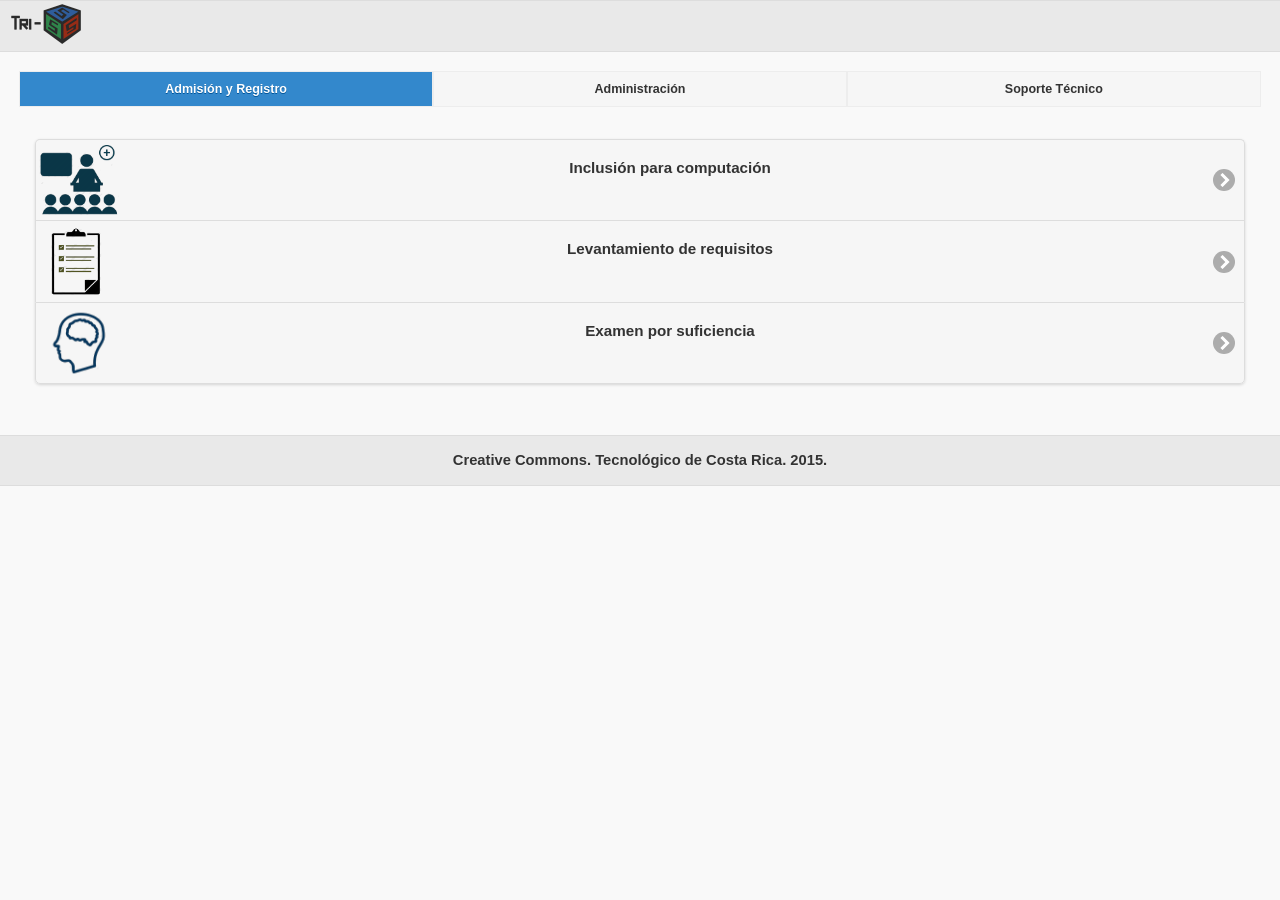
==== www/index.html @ 465516fb "First commit" ====
<!--
    TRI-S - Mobile App
    Developed by: Diego Ugalde Ávila - Luis E. Ugalde Barrantes. 2016.
    This code is licensed under the GNU GENERAL PUBLIC LICENSE (GPL) V3. See LICENSE file for details.
-->

<!doctype html>
<html>
    <head>
        <title>Solicitudes TEC Alajuela</title>
        <meta name="viewport" content="width=device-width, initial-scale=1">
        <link rel="stylesheet" href="css/jquery.mobile-1.4.2.min.css">
        <script src="js/index.js"></script>
        <script src="js/appSettings.js"></script>
        <script src="js/fastclick.js"></script>
        <script src="js/jquery-2.1.4.js"></script>
        <script src="js/jquery.mobile-1.4.5.min.js"></script>
        <script src="js/jquery.noty.packaged.min.js"></script>
        <link rel="stylesheet" href="css/jtsage-datebox.css">
        <script src="js/jtsage-datebox.js"></script>
        <script src="js/jquery.serializejson.js"></script>
        <link rel="stylesheet" href="css/mobile-forms.css">
        <link href="css/animate.css" rel="stylesheet">
    </head>

    <body>
        <div data-role="page" id="main-page">

            <div data-role="header" class="header">
                <img src="images/logo.png" class="ui-btn-left" id="logo"/>
            </div><!-- /header -->

            <div role="main" class="ui-content">
                <div data-role="tabs" id="tabs">
                    <div data-role="navbar">
                        <ul>
                            <li class="navbar-btn"><a href="#admision" data-ajax="false" class="ui-btn-active">Admisión y Registro</a></li>
                            <li class="navbar-btn"><a href="#admin" data-ajax="false" >Administración</a></li>
                            <li class="navbar-btn"><a href="#tech-supp" data-ajax="false"  >Soporte Técnico</a></li>
                        </ul>
                    </div>

                    <div id="admision" class="ui-body-d ui-content">
                        <ul data-role="listview" data-inset="true">
                            <li><a href="#inclusion" class="form-link">
                                <img src="images/inclusionComp.png">
                                <h2>Inclusión para computación</h2>
                                </a>
                            </li>

                            <li><a href="#requirements" class="form-link">
                                <img src="images/levantamientoRequisitos.png">
                                <h2>Levantamiento de requisitos</h2>
                                </a>
                            </li>

                            <li><a href="#proficiency" class="form-link">
                                <img src="images/suficiencia.png">
                                <h2>Examen por suficiencia</h2>
                                </a>
                            </li>
                        </ul>
                    </div>

                    <div id="admin" class="ui-body-d ui-content">
                        <ul data-role="listview" data-inset="true">
                            <li><a href="#constancy" class="form-link">
                                <img src="images/constancia.png">
                                <h2>Constancia de estudio</h2>
                                </a>
                            </li>

                            <li><a href="#assistance" class="form-link">
                                <img src="images/solicitudAsistente.png">
                                <h2>Quiero ser asistente</h2>
                                </a>
                            </li>

                            <li><a href="#buyRequest" class="form-link">
                                <img src="images/solicitudCompra.png">
                                <h2>Compras, copias, impresiones</h2>
                                </a>
                            </li>
                        </ul>
                    </div>

                    <div id="tech-supp" class="ui-body-d ui-content">
                        <ul data-role="listview" data-inset="true">
                            <li><a href="#workstation" class="form-link">
                                <img src="images/solicitudLab.png">
                                <h2>Espacios de trabajo</h2>
                                </a>
                            </li>

                            <li><a href="#equipment" class="form-link">
                                <img src="images/prestamoEquipo.png">
                                <h2>Préstamo de equipo</h2>
                                </a>
                            </li>

                            <li><a href="#damageReport" class="form-link">
                                <img src="images/reporteBug.png">
                                <h2>Reporte de daños</h2>
                                </a>
                            </li>

                            <li><a href="#softwareInstall" class="form-link">
                                <img src="images/instalacionSoftware.png">
                                <h2>Instalación de software</h2>
                                </a>
                            </li>
                        </ul>
                    </div>

                </div>
            </div><!-- /content -->

            <div data-role="footer">
                <p class="footer-text">Creative Commons. Tecnológico de Costa Rica. 2015.</p>
            </div><!-- /footer -->

        </div><!-- /page -->

        <div data-role="page" id="inclusion" class="page-load"></div><!-- /page -->

        <div data-role="page" id="requirements" class="page-load"></div><!-- /page -->

        <div data-role="page" id="proficiency" class="page-load"></div><!-- /page -->

        <div data-role="page" id="constancy" class="page-load"></div><!-- /page -->

        <div data-role="page" id="assistance" class="page-load"></div><!-- /page -->

        <div data-role="page" id="buyRequest" class="page-load"></div><!-- /page -->

        <div data-role="page" id="workstation" class="page-load"></div><!-- /page -->

        <div data-role="page" id="equipment" class="page-load"></div><!-- /page -->

        <div data-role="page" id="damageReport" class="page-load"></div><!-- /page -->

        <div data-role="page" id="softwareInstall" class="page-load"></div><!-- /page -->


        <div id="loading-div"></div>

        <script src="js/form_loader.js"></script>
        <script src="js/requests.js"></script>
        <script src="js/swipeTabs.js"></script>
        <script src="js/main.js"></script>
    </body>
</html>
---- www/css/jtsage-datebox.css ----
/*
 * JTSage-DateBox : the full featured Date and Time Picker
 * Date: 2015-11-03T10:09:01-05:00
 * http://dev.jtsage.com/DateBox/
 * https://github.com/jtsage/jquery-mobile-datebox
 *
 * Copyright 2010, 2015 JTSage. and other contributors
 * Released under the MIT license.
 * https://github.com/jtsage/jquery-mobile-datebox/blob/master/LICENSE.txt
 *
 */
 
/* 
 * Shared Styles 
 * 
 * These styles are used for the basic control,
 * and are not specific to any one mode.
 */

.ui-datebox-container { 
	width: 290px;
	-webkit-transform:translate3d(0,0,0);
}
.ui-popup-container .ui-datebox-gridrow { 
	display: table;
	margin-left: auto; 
	margin-right: auto;
}
.ui-datebox-collapse { 
	text-align: center;
}
.ui-datebox-collapse .ui-controlgroup-controls a { 
	max-width: 40%;
}

.ui-datebox-controls.ui-controlgroup-vertical {
	margin-bottom: 5px;
	margin-top: 5px;
}

div.ui-datebox-inline.ui-datebox-inline-has-input {
	float: none;
	clear: both;
	position: relative;
	top: 5px;
}
.ui-field-contain div.ui-datebox-container.ui-datebox-inline {
	margin-right: auto;
	margin-left: auto;
}
div.ui-datebox-container.ui-datebox-inline {
	width: 290px;

}
.ui-datebox-inline .ui-controlgroup-controls {
	float: none;
	margin-left: auto;
	margin-right: auto;
}

/* 
 * Calendar Mode Styles
 * 
 * These are specific to CalBox
 */

.ui-datebox-pickicon {
	display: inline-block; width: 216px;
}
.ui-datebox-gridheader { 
	text-align: center;
}
.ui-datebox-gridheader .ui-btn-inline { 
	margin-right: 5px;
	margin-left: 5px;
}
.ui-datebox-gridheader .ui-datebox-nomargbtn { 
	margin-right: 0px;
	margin-left: 0px;
}

.ui-datebox-gridheader h4 { 
	text-align: center;
	display: inline-block;
	margin-top: 10px;
	margin-bottom: 10px;
	zoom: 1;
	*display: inline;
}
.ui-datebox-grid { 
	clear: both; 
	margin-bottom: 5px; 
}
.ui-datebox-inline .ui-datebox-gridrow.ui-controlgroup-horizontal {
	margin-left: auto;
	margin-right: auto;
}
.ui-datebox-inline .ui-datebox-gridrow .ui-controlgroup-controls {
	width: 100%;
	text-align: center;
}
.ui-datebox-inline .ui-datebox-gridrow .ui-controlgroup-controls .ui-btn {
	float: none;
	clear: both;
}
.ui-datebox-gridrow { 
	margin-left: auto; 
	margin-right: auto;
	display: table;
	margin-bottom: -7px;
}
.ui-datebox-gridrow-last {
	margin-bottom: 0;
}
.ui-datebox-inline .ui-controlgroup.ui-datebox-gridrow-last {
	margin-bottom: 5px;
}
.ui-datebox-griddate { 
	width: 36px;
	height: 30px;
	line-height: 30px;
	padding: 0;
	display: inline-block;
	vertical-align: middle;
	text-align: center;
	font-weight: bold;
	font-size: 12px;
	zoom: 1;
	*display: inline;
}
.ui-datebox-griddate-week { 
	width: 31px;
	height: 30px;
	line-height: 30px; 
	display: inline-block;
	vertical-align: middle;
	text-align: center;
	font-weight: bold;
	font-size: 12px;
	zoom: 1;
	*display: inline;
}
.ui-datebox-gridrow div.ui-datebox-griddate-empty { 
	border: 1px solid transparent;
	color: #888888;
}
.ui-datebox-griddate.ui-datebox-griddate-label {
	border: 1px solid transparent;
	height: 15px;
	line-height: 15px;
}
.ui-datebox-gridplus 		{ float: right; }
.ui-datebox-gridminus 		{ float: left; }
.ui-datebox-gridplus-rtl 	{ float: left; }
.ui-datebox-gridminus-rtl 	{ float: right; }

/* 
 * Android Mode Styles
 * 
 * These are specific to datebox, timebox, and durationbox
 */

.ui-datebox-datebox-group input {
	text-align: center;
}
.ui-datebox-datebox-groups {
	width: 97.5%;
    margin-left: 1%;
}

.ui-datebox-datebox-group div.ui-input-text {
	width: 100%;
}
.ui-datebox-datebox-group div {
	margin: 0;
}
.ui-datebox-datebox-group div label {
	text-align: center;
	margin: 0;
}
.ui-datebox-datebox-label {
	width: 100%;
}
div.ui-datebox-datebox-button.ui-btn.ui-corner-all {
	width: 100%;
	margin: 0;
}
div.ui-datebox-datebox-button.ui-btn.ui-corner-all.ui-icon-plus {
	border-bottom-right-radius: 0;
	border-bottom-left-radius: 0;
	-webkit-border-bottom-right-radius: 0;
	-webkit-border-bottom-left-radius: 0;
	height: 40px;
}
div.ui-datebox-datebox-button.ui-btn.ui-corner-all.ui-icon-minus {
	border-top-right-radius: 0;
	border-top-left-radius: 0;
	-webkit-border-top-right-radius: 0;
	-webkit-border-top-left-radius: 0;
	height: 40px;
}
.ui-datebox-header h4 {
	text-align: center;
}

/* 
 * Flip Mode Styles
 * 
 * These are specific to flipbox, timeflipbox, durationflipbox, and 
 * customflip
 */

.ui-datebox-fliplab {
	text-align: center;
}
.ui-datebox-flipcenter {
	width: 260px;
	height: 40px;
	border: 1px solid #EEEEEE;
	margin-right: auto;
	margin-left: auto;
	position: relative;
}
.ui-datebox-flipcontent {
	text-align: center;
	height: 125px;
	margin-bottom: -40px;
}
.ui-datebox-flipcontent div {
	margin-left: 3px;
	margin-right: 3px;
	width: 77px;
	height: 120px;
	display: inline-block;
	text-align: center;
	zoom: 1;
	*display: inline;
	overflow: hidden;
}
.ui-datebox-flipcontentd div {
	width: 60px;
}
.ui-datebox-flipcontent ul {
	list-style-type: none;
	display: inline;
	border:1px solid rgba(0,0,0,0);
}
.ui-datebox-flipcontent li {
	height: 30px;
}
.ui-datebox-flipcontent li span {
	margin-top: 7px;
	display: block;
}

/* 
 * Slide Mode Styles
 * 
 * Used solely for SlideBox.  Damn this is a lot of extra CSS.
 */

.ui-datebox-slide { 
	width: 290px;
	margin-left: auto;
	margin-right: auto;
}
.ui-datebox-sliderow-int {
	display: inline-block;
	white-space: nowrap;
}

.ui-datebox-sliderow {
	margin-bottom: 5px;
	text-align: center;
	overflow: hidden;
	width: 290px;
}
.ui-datebox-slide .ui-btn {
	margin: 0;
	padding: 0px 1em;
}

.ui-datebox-slidebox {
	text-align: center;
	display: inline-block;
	zoom:1;
	*display:inline;
	vertical-align: middle;
	font-weight: bold;
}
.ui-datebox-slideyear {
	width: 84px;
	line-height: 30px;
	height: 30px;
	font-size: 14px;
}
.ui-datebox-slidemonth {
	width: 51px;
	line-height: 30px;
	height: 30px;
	font-size: 12px;
}
.ui-datebox-slideday {
	width: 32px;
	line-height: 20px;
	height: 38px;
	font-size: 14px;
}
.ui-datebox-slidehour {
	width: 32px;
	line-height: 22px;
	height: 24px;
	font-size: 14px;
}
.ui-datebox-slidemins {
	width: 32px;
	line-height: 22px;
	height: 24px;
	font-size: 14px;
}
.ui-datebox-slidewday {
	font-size: 10px;
	font-weight: normal;
}

span.ui-datebox-nopad { margin: 0 }
.ui-datebox-repad { margin: .5em .4375em }

/*
 * 6 Element Grid - Used for datebox w/ time only.
 */

.ui-grid-e > .ui-block-a,
.ui-grid-e > .ui-block-b,
.ui-grid-e > .ui-block-c,
.ui-grid-e > .ui-block-d,
.ui-grid-e > .ui-block-e,
.ui-grid-e > .ui-block-f {
	width: 16.65%;
}
.ui-grid-e { 
	overflow: hidden;
}
.ui-block-f {
	margin: 0;
	padding: 0;
	border: 0;
	float: left;
	min-height: 1px;
	-webkit-box-sizing: border-box;
	-moz-box-sizing: border-box;
	box-sizing: border-box;
}
---- www/css/mobile-forms.css ----
/*
    TRI-S - Mobile App
    Developed by: Diego Ugalde Ávila - Luis E. Ugalde Barrantes. 2016.
    This code is licensed under the GNU GENERAL PUBLIC LICENSE (GPL) V3. See LICENSE file for details.
*/

.footer-text {
	text-align: center;
	font-size: 0.92em;
}

.header {
	height: 50px;
}

#logo {
	display: inline;
	max-height: 80%;
	position: relative;
	margin: 0 auto;
	margin-left: 0.5em;
}

.form-title {
	width: 100%;
	height: 80px;
	margin-bottom: 1.2em;
}

.form-title img {
	float:left;
	position: relative;
	max-height: 5em;
	max-width: 5em;
}

.form-title h3 {
	margin-left: 1.2em;
	float: left;
}

.ui-popup-container {
	background-color: white !important;
}

.ui-title {
	overflow: visible !important;
}

.submit-container {
	position: relative;
	width: 100%;
	margin: 0 auto;
	margin-left:auto;
	margin-right:auto;
	align: center;
	text-align: center;
}

.clear-float {
	clear: both;
}

.ui-content ul li h2 {
	white-space: normal !important;
	text-align: center !important;
	font-size: 0.95em;
}

.ui-content ul li img {
	position: absolute;
	top: 0;
	bottom: 0;
	margin: auto;
	margin-left: 0.2em;
}

#tabs div ul li a {
	white-space: normal !important;
	text-align: center !important;
}

.ui-tabs-nav li a {
	text-overflow: ellipsis !important;
	overflow: visible !important;
	white-space: normal !important;
	padding-left: 2px !important;
	padding-right: 2px !important;
}

label {
	font-family: sans-serif !important;
	font-size: 0.9rem !important;
	color: #2a2a2a;
	font-weight: 200 !important;
}

.toggle-label {
	width: auto !important;
}

.recaptcha-container {
	transform: scale(0.85);
	-webkit-transform: scale(0.85);
	margin: 0 auto;
}

.recaptcha-container div div {
	margin: 0 auto !important;
}

@media all and (max-width: 310px) {

	#tabs div ul li a {
		font-size: 10px !important;
	}

	.ui-tabs-nav li a {
		font-size: 10px !important;
	}

	.form-link img {
		-webkit-transform: scale(0.60); /* Saf3.1+, Chrome */
		-moz-transform: scale(0.60); /* FF3.5+ */
		-ms-transform: scale(0.60); /* IE9 */
		-o-transform: scale(0.60); /* Opera 10.5+ */
		transform: scale(0.60);
	}
}

.ui-tabs-nav {
	display: flex !important;
}

.navbar-btn {
	border: solid 1px #EDEDED!important;
	display:flex !important;
}

.navbar-btn a{
	border: none !important; 
	display: block !important;
	width: 100% !important;
}

.navbar-btn a:visited, .navbar-btn a:hover, {
	background-color: none !important;
}

.info {
	text-align: justify;
	text-justify: inter-word;
}

.ui-collapsible-themed-content .ui-collapsible-content {
	border-color: #bbb;
}

.dynamic-btn-container {
	background-color: #E9E9E9	!important;
}

.panel-header-custom {
	padding-left: 5px !important;
}

.dynamic-btn {
	font-weight: 100 !important;
	border-radius: 10px !important;
	font-family: sans-serif !important;
	box-sizing: border-box !important;

}

#addcourse-btn {
	background: #696D48 !important;
	color: white !important;
}

#resetcourses-btn {
	background: #842B18 !important;
	color: white !important;
}

#dynamic-courses {
	height: auto !important;	
}

.wrong-field {
	border: 3px solid #972C15 !important;
}

.noty_type_error {
	background-color: #972C15 !important;
}

.noty_text {
	font-weight: 200 !important;
}
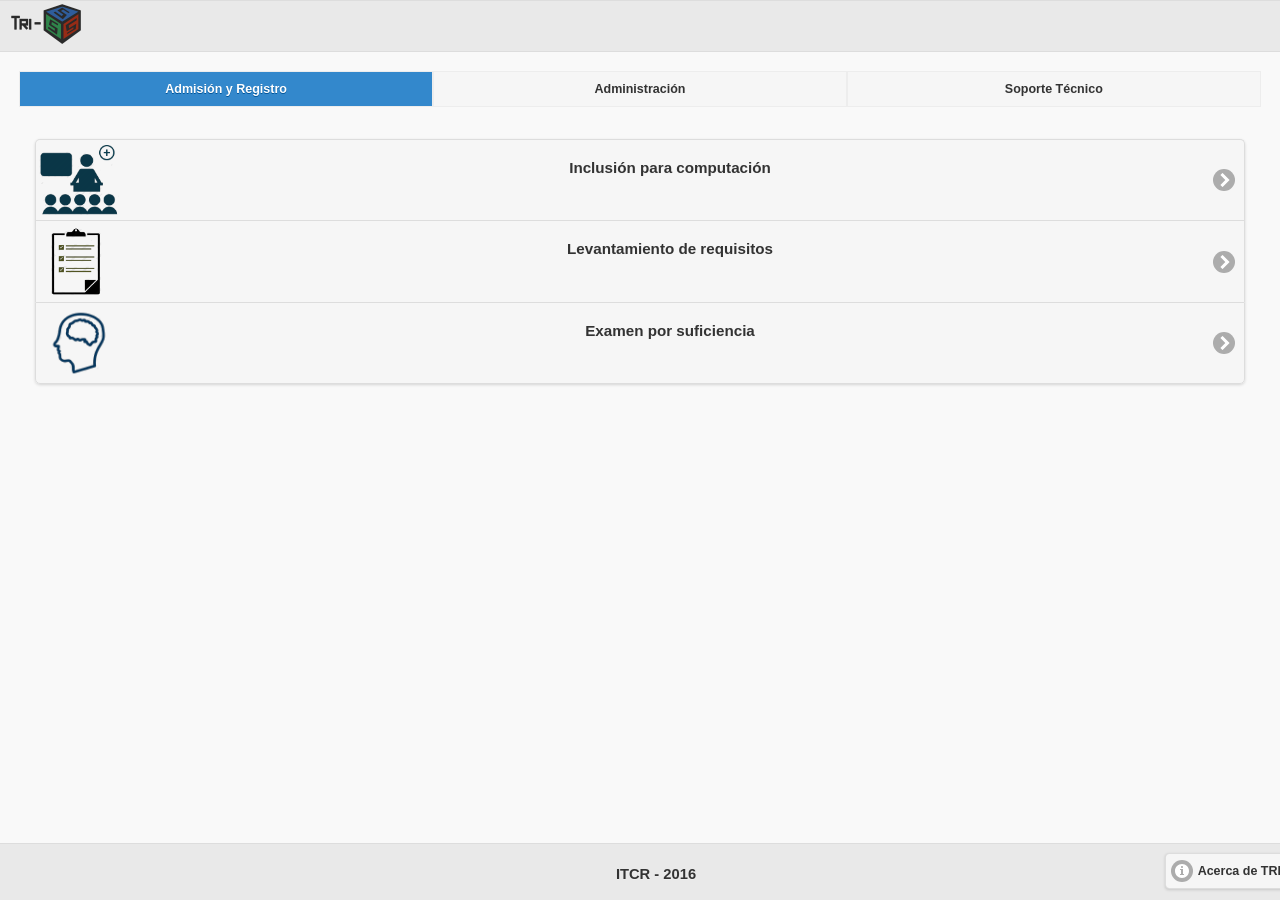
==== commit 9782c685: "Fixing footer and changing requests url" ====
--- a/www/index.html
+++ b/www/index.html
@@ -1,152 +1,176 @@
 <!--
-    TRI-S - Mobile App
-    Developed by: Diego Ugalde Ávila - Luis E. Ugalde Barrantes. 2016.
-    This code is licensed under the GNU GENERAL PUBLIC LICENSE (GPL) V3. See LICENSE file for details.
+TRI-S - Mobile App
+Developed by: Diego Ugalde Ávila - Luis E. Ugalde Barrantes. 2016.
+This code is licensed under the GNU GENERAL PUBLIC LICENSE (GPL) V3. See LICENSE file for details.
 -->
 
 <!doctype html>
 <html>
-    <head>
-        <title>Solicitudes TEC Alajuela</title>
-        <meta name="viewport" content="width=device-width, initial-scale=1">
-        <link rel="stylesheet" href="css/jquery.mobile-1.4.2.min.css">
-        <script src="js/index.js"></script>
-        <script src="js/appSettings.js"></script>
-        <script src="js/fastclick.js"></script>
-        <script src="js/jquery-2.1.4.js"></script>
-        <script src="js/jquery.mobile-1.4.5.min.js"></script>
-        <script src="js/jquery.noty.packaged.min.js"></script>
-        <link rel="stylesheet" href="css/jtsage-datebox.css">
-        <script src="js/jtsage-datebox.js"></script>
-        <script src="js/jquery.serializejson.js"></script>
-        <link rel="stylesheet" href="css/mobile-forms.css">
-        <link href="css/animate.css" rel="stylesheet">
-    </head>
+	<head>
+		<title>Solicitudes TEC Alajuela</title>
+		<meta name="viewport" content="width=device-width, initial-scale=1">
+		<link rel="stylesheet" href="css/jquery.mobile-1.4.2.min.css">
+		<script src="js/index.js"></script>
+		<script src="js/appSettings.js"></script>
+		<script src="js/fastclick.js"></script>
+		<script src="js/jquery-2.1.4.js"></script>
+		<script src="js/jquery.mobile-1.4.5.min.js"></script>
+		<script src="js/jquery.noty.packaged.min.js"></script>
+		<link rel="stylesheet" href="css/jtsage-datebox.css">
+		<script src="js/jtsage-datebox.js"></script>
+		<script src="js/jquery.serializejson.js"></script>
+		<link rel="stylesheet" href="css/mobile-forms.css">
+		<link href="css/animate.css" rel="stylesheet">
+	</head>
 
-    <body>
-        <div data-role="page" id="main-page">
+	<body>
+		<div data-role="page" id="main-page">
 
-            <div data-role="header" class="header">
-                <img src="images/logo.png" class="ui-btn-left" id="logo"/>
-            </div><!-- /header -->
+			<div data-role="header" class="header">
+				<img src="images/logo.png" class="ui-btn-left" id="logo"/>
+			</div><!-- /header -->
 
-            <div role="main" class="ui-content">
-                <div data-role="tabs" id="tabs">
-                    <div data-role="navbar">
-                        <ul>
-                            <li class="navbar-btn"><a href="#admision" data-ajax="false" class="ui-btn-active">Admisión y Registro</a></li>
-                            <li class="navbar-btn"><a href="#admin" data-ajax="false" >Administración</a></li>
-                            <li class="navbar-btn"><a href="#tech-supp" data-ajax="false"  >Soporte Técnico</a></li>
-                        </ul>
-                    </div>
+			<div role="main" class="ui-content">
+				<div data-role="tabs" id="tabs">
+					<div data-role="navbar">
+						<ul>
+							<li class="navbar-btn"><a href="#admision" data-ajax="false" class="ui-btn-active">Admisión y Registro</a></li>
+							<li class="navbar-btn"><a href="#admin" data-ajax="false" >Administración</a></li>
+							<li class="navbar-btn"><a href="#tech-supp" data-ajax="false"  >Soporte Técnico</a></li>
+						</ul>
+					</div>
 
-                    <div id="admision" class="ui-body-d ui-content">
-                        <ul data-role="listview" data-inset="true">
-                            <li><a href="#inclusion" class="form-link">
-                                <img src="images/inclusionComp.png">
-                                <h2>Inclusión para computación</h2>
-                                </a>
-                            </li>
+					<div id="admision" class="ui-body-d ui-content">
+						<ul data-role="listview" data-inset="true">
+							<li><a href="#inclusion" class="form-link">
+								<img src="images/inclusionComp.png">
+								<h2>Inclusión para computación</h2>
+								</a>
+							</li>
 
-                            <li><a href="#requirements" class="form-link">
-                                <img src="images/levantamientoRequisitos.png">
-                                <h2>Levantamiento de requisitos</h2>
-                                </a>
-                            </li>
+							<li><a href="#requirements" class="form-link">
+								<img src="images/levantamientoRequisitos.png">
+								<h2>Levantamiento de requisitos</h2>
+								</a>
+							</li>
 
-                            <li><a href="#proficiency" class="form-link">
-                                <img src="images/suficiencia.png">
-                                <h2>Examen por suficiencia</h2>
-                                </a>
-                            </li>
-                        </ul>
-                    </div>
+							<li><a href="#proficiency" class="form-link">
+								<img src="images/suficiencia.png">
+								<h2>Examen por suficiencia</h2>
+								</a>
+							</li>
+						</ul>
+					</div>
 
-                    <div id="admin" class="ui-body-d ui-content">
-                        <ul data-role="listview" data-inset="true">
-                            <li><a href="#constancy" class="form-link">
-                                <img src="images/constancia.png">
-                                <h2>Constancia de estudio</h2>
-                                </a>
-                            </li>
+					<div id="admin" class="ui-body-d ui-content">
+						<ul data-role="listview" data-inset="true">
+							<li><a href="#constancy" class="form-link">
+								<img src="images/constancia.png">
+								<h2>Constancia de estudio</h2>
+								</a>
+							</li>
 
-                            <li><a href="#assistance" class="form-link">
-                                <img src="images/solicitudAsistente.png">
-                                <h2>Quiero ser asistente</h2>
-                                </a>
-                            </li>
+							<li><a href="#assistance" class="form-link">
+								<img src="images/solicitudAsistente.png">
+								<h2>Quiero ser asistente</h2>
+								</a>
+							</li>
 
-                            <li><a href="#buyRequest" class="form-link">
-                                <img src="images/solicitudCompra.png">
-                                <h2>Compras, copias, impresiones</h2>
-                                </a>
-                            </li>
-                        </ul>
-                    </div>
+							<li><a href="#buyRequest" class="form-link">
+								<img src="images/solicitudCompra.png">
+								<h2>Compras, copias, impresiones</h2>
+								</a>
+							</li>
+						</ul>
+					</div>
 
-                    <div id="tech-supp" class="ui-body-d ui-content">
-                        <ul data-role="listview" data-inset="true">
-                            <li><a href="#workstation" class="form-link">
-                                <img src="images/solicitudLab.png">
-                                <h2>Espacios de trabajo</h2>
-                                </a>
-                            </li>
+					<div id="tech-supp" class="ui-body-d ui-content">
+						<ul data-role="listview" data-inset="true">
+							<li><a href="#workstation" class="form-link">
+								<img src="images/solicitudLab.png">
+								<h2>Espacios de trabajo</h2>
+								</a>
+							</li>
 
-                            <li><a href="#equipment" class="form-link">
-                                <img src="images/prestamoEquipo.png">
-                                <h2>Préstamo de equipo</h2>
-                                </a>
-                            </li>
+							<li><a href="#equipment" class="form-link">
+								<img src="images/prestamoEquipo.png">
+								<h2>Préstamo de equipo</h2>
+								</a>
+							</li>
 
-                            <li><a href="#damageReport" class="form-link">
-                                <img src="images/reporteBug.png">
-                                <h2>Reporte de daños</h2>
-                                </a>
-                            </li>
+							<li><a href="#damageReport" class="form-link">
+								<img src="images/reporteBug.png">
+								<h2>Reporte de daños</h2>
+								</a>
+							</li>
 
-                            <li><a href="#softwareInstall" class="form-link">
-                                <img src="images/instalacionSoftware.png">
-                                <h2>Instalación de software</h2>
-                                </a>
-                            </li>
-                        </ul>
-                    </div>
+							<li><a href="#softwareInstall" class="form-link">
+								<img src="images/instalacionSoftware.png">
+								<h2>Instalación de software</h2>
+								</a>
+							</li>
+						</ul>
+					</div>
 
-                </div>
-            </div><!-- /content -->
+				</div>
+			</div><!-- /content -->
 
-            <div data-role="footer">
-                <p class="footer-text">Creative Commons. Tecnológico de Costa Rica. 2015.</p>
-            </div><!-- /footer -->
+			<div data-role="footer" data-position="fixed" class="ui-bar">
+				<p class="footer-text">ITCR - 2016 </p>
+				<a href="#about-page" data-role="button" data-icon="info" class="ui-btn-right">Acerca de TRI-S</a>
+			</div><!-- /footer -->
 
-        </div><!-- /page -->
+		</div><!-- /page -->
 
-        <div data-role="page" id="inclusion" class="page-load"></div><!-- /page -->
+		<div data-role="page" id="inclusion" class="page-load"></div><!-- /page -->
 
-        <div data-role="page" id="requirements" class="page-load"></div><!-- /page -->
+		<div data-role="page" id="requirements" class="page-load"></div><!-- /page -->
 
-        <div data-role="page" id="proficiency" class="page-load"></div><!-- /page -->
+		<div data-role="page" id="proficiency" class="page-load"></div><!-- /page -->
 
-        <div data-role="page" id="constancy" class="page-load"></div><!-- /page -->
+		<div data-role="page" id="constancy" class="page-load"></div><!-- /page -->
 
-        <div data-role="page" id="assistance" class="page-load"></div><!-- /page -->
+		<div data-role="page" id="assistance" class="page-load"></div><!-- /page -->
 
-        <div data-role="page" id="buyRequest" class="page-load"></div><!-- /page -->
+		<div data-role="page" id="buyRequest" class="page-load"></div><!-- /page -->
 
-        <div data-role="page" id="workstation" class="page-load"></div><!-- /page -->
+		<div data-role="page" id="workstation" class="page-load"></div><!-- /page -->
 
-        <div data-role="page" id="equipment" class="page-load"></div><!-- /page -->
+		<div data-role="page" id="equipment" class="page-load"></div><!-- /page -->
 
-        <div data-role="page" id="damageReport" class="page-load"></div><!-- /page -->
+		<div data-role="page" id="damageReport" class="page-load"></div><!-- /page -->
 
-        <div data-role="page" id="softwareInstall" class="page-load"></div><!-- /page -->
+		<div data-role="page" id="softwareInstall" class="page-load"></div><!-- /page -->
 
+		<div id="loading-div"></div>
 
-        <div id="loading-div"></div>
+		<div data-role="page" id="about-page" class="page-load">
+			<div data-role="header" class="header">
+				<img src="images/logo.png" class="ui-btn-left" id="logo"/>
+			</div><!-- /header -->
+			<div role="main" class="ui-content">
+				<div class="ui-body ui-body-c">
+					<div class="about-title-container form-title">
+						<img src="images/aboutIcon.png">
+						<h3 class="about-title">Acerca de</h3>
+					</div>
+					<div class="about-body">
+						<p class="about-p">TRI-S fue desarrollado como parte del curso Proyecto de Ingeniería de Software del Instituto Tecnológico de Costa Rica, impartido por la profesora María Estrada Sánchez.</p>
+						<p class="about-p">El objetivo de TRI-S es brindar una herramienta para enviar y gestionar solicitudes universitarias. En este caso se implementó en el Centro Académico de Alajuela, una de las sedes del Instituto Tecnológico de Costa Rica.</p>
+						<p class="about-p">Desarrollado por los estudiantes:
+						<ul class="about-authors">
+							<li>Diego Ugalde Ávila.</li>
+							<li>Luis E. Ugalde Barrantes.</li>
+						</ul>
+						</p>
+				</div>
+			</div>
+		</div>
+		</div>
 
-        <script src="js/form_loader.js"></script>
-        <script src="js/requests.js"></script>
-        <script src="js/swipeTabs.js"></script>
-        <script src="js/main.js"></script>
-    </body>
+	<script src="js/form_loader.js"></script>
+	<script src="js/requests.js"></script>
+	<script src="js/swipeTabs.js"></script>
+	<script src="js/main.js"></script>
+	</body>
 </html>
